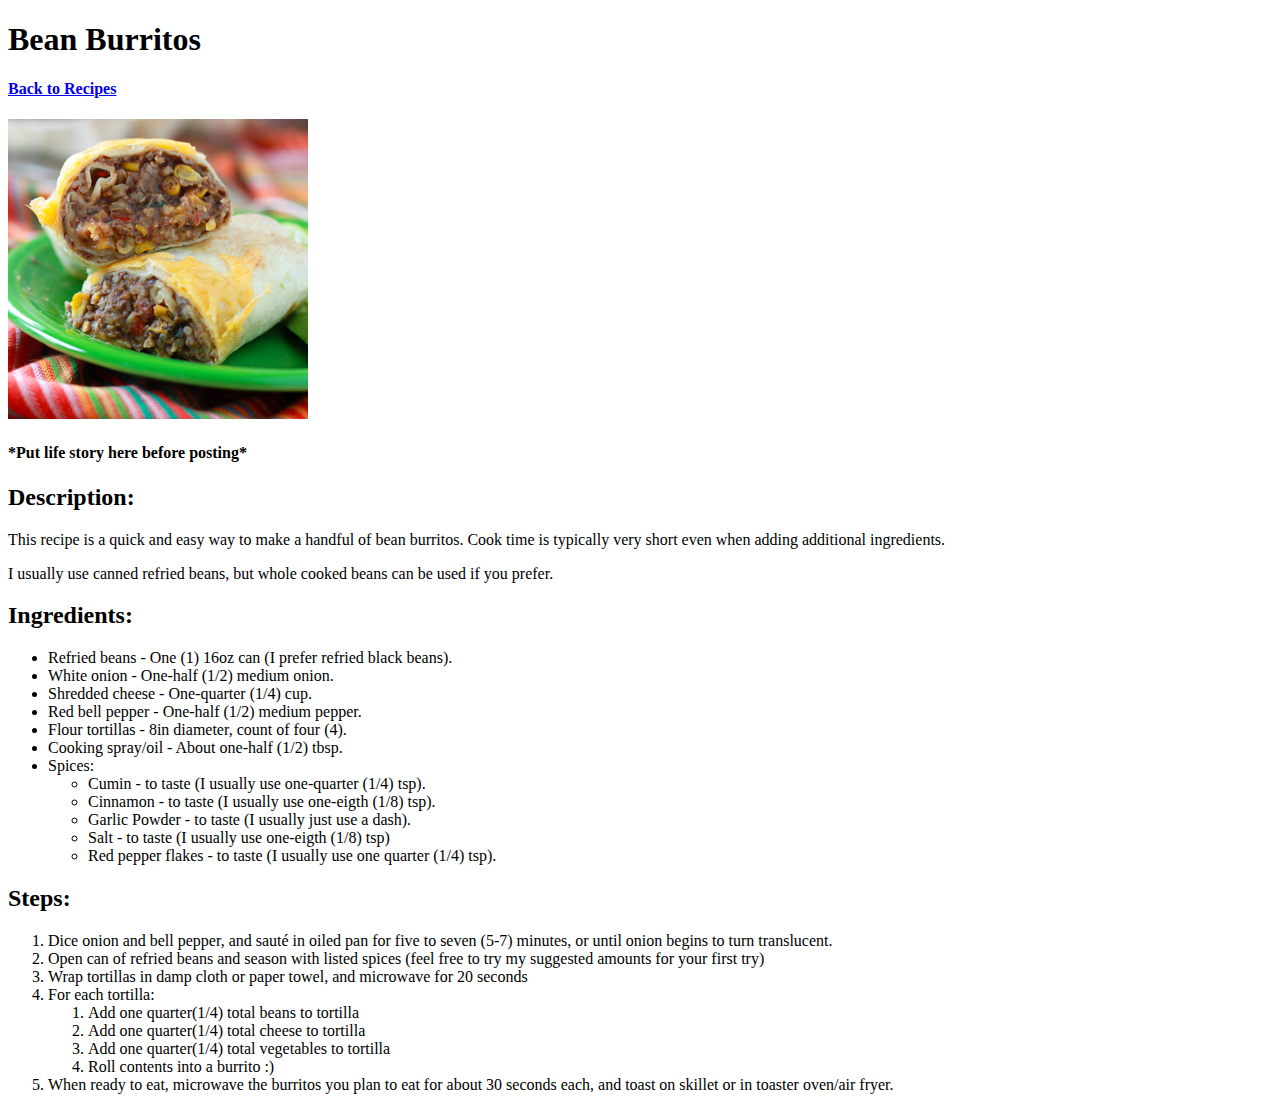
==== recipes/bean_burrito.html @ a3424417 "Create home page and individual pages for recipes" ====
<!DOCTYPE html>
<html lang="en">
    <head>
        <meta charset="utf-8">
    </head>

    <body>
        <h1>Bean Burritos</h1>
        <h4><a href="../index.html">Back to Recipes</a></h4>
        <img src="../img/bean-and-cheese-burritos.jpg" width="300" alt="A tasty-looking bean burrito">
        <h4>*Put life story here before posting*</h4>
        <h2>Description:</h2>
            <p>This recipe is a quick and easy way to make a handful of bean burritos. Cook time is typically very short even when adding additional ingredients.</p>
            <p>I usually use canned refried beans, but whole cooked beans can be used if you prefer.</p>
        <h2>Ingredients:</h2>
            <p>
                <ul>
                    <li>Refried beans - One (1) 16oz can (I prefer refried black beans).</li>
                    <li>White onion - One-half (1/2) medium onion. </li>
                    <li>Shredded cheese - One-quarter (1/4) cup.</li>
                    <li>Red bell pepper - One-half (1/2) medium pepper.</li>
                    <li>Flour tortillas - 8in diameter, count of four (4).</li>
                    <li>Cooking spray/oil - About one-half (1/2) tbsp.</li>
                    <li>Spices: <ul>
                        <li>Cumin - to taste (I usually use one-quarter (1/4) tsp).</li>
                        <li>Cinnamon - to taste (I usually use one-eigth (1/8) tsp).</li>
                        <li>Garlic Powder - to taste (I usually just use a dash).</li>
                        <li>Salt - to taste (I usually use one-eigth (1/8) tsp)</li>
                        <li>Red pepper flakes - to taste (I usually use one quarter (1/4) tsp).</li>
                    </ul></li>
                </ul>
            </p>
            <p> <h2>Steps:</h2>
                <ol>
                    <li>Dice onion and bell pepper, and sauté in oiled pan for five to seven (5-7) minutes, or until onion begins to turn translucent.</li>
                    <li>Open can of refried beans and season with listed spices (feel free to try my suggested amounts for your first try)</li>
                    <li>Wrap tortillas in damp cloth or paper towel, and microwave for 20 seconds</li>
                    <li>For each tortilla: <ol>
                        <li>Add one quarter(1/4) total beans to tortilla</li>
                        <li>Add one quarter(1/4) total cheese to tortilla</li>
                        <li>Add one quarter(1/4) total vegetables to tortilla</li>
                        <li>Roll contents into a burrito :)</li>
                    </ol></li>
                    <li>When ready to eat, microwave the burritos you plan to eat for about 30 seconds each, and toast on skillet or in toaster oven/air fryer. </li>                    
                </ol>
            </p>
    </body>
</html>
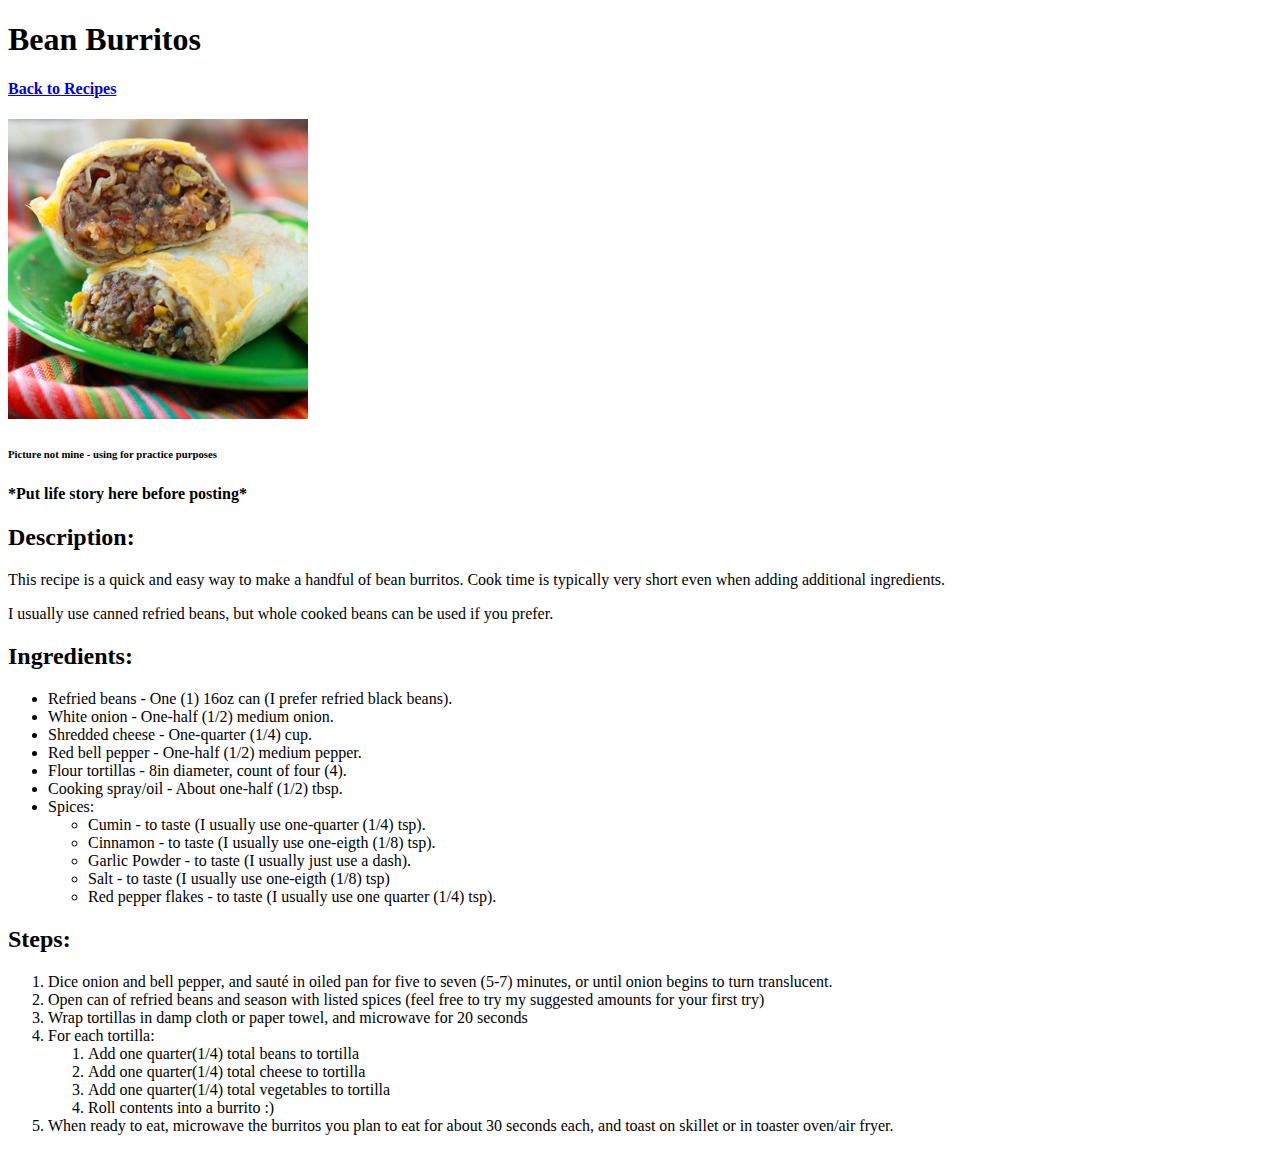
==== commit 360c89e7: "Fix recipe for turkey slider, add img note" ====
--- a/recipes/bean_burrito.html
+++ b/recipes/bean_burrito.html
@@ -8,6 +8,7 @@
         <h1>Bean Burritos</h1>
         <h4><a href="../index.html">Back to Recipes</a></h4>
         <img src="../img/bean-and-cheese-burritos.jpg" width="300" alt="A tasty-looking bean burrito">
+        <h6>Picture not mine - using for practice purposes</h6>
         <h4>*Put life story here before posting*</h4>
         <h2>Description:</h2>
             <p>This recipe is a quick and easy way to make a handful of bean burritos. Cook time is typically very short even when adding additional ingredients.</p>
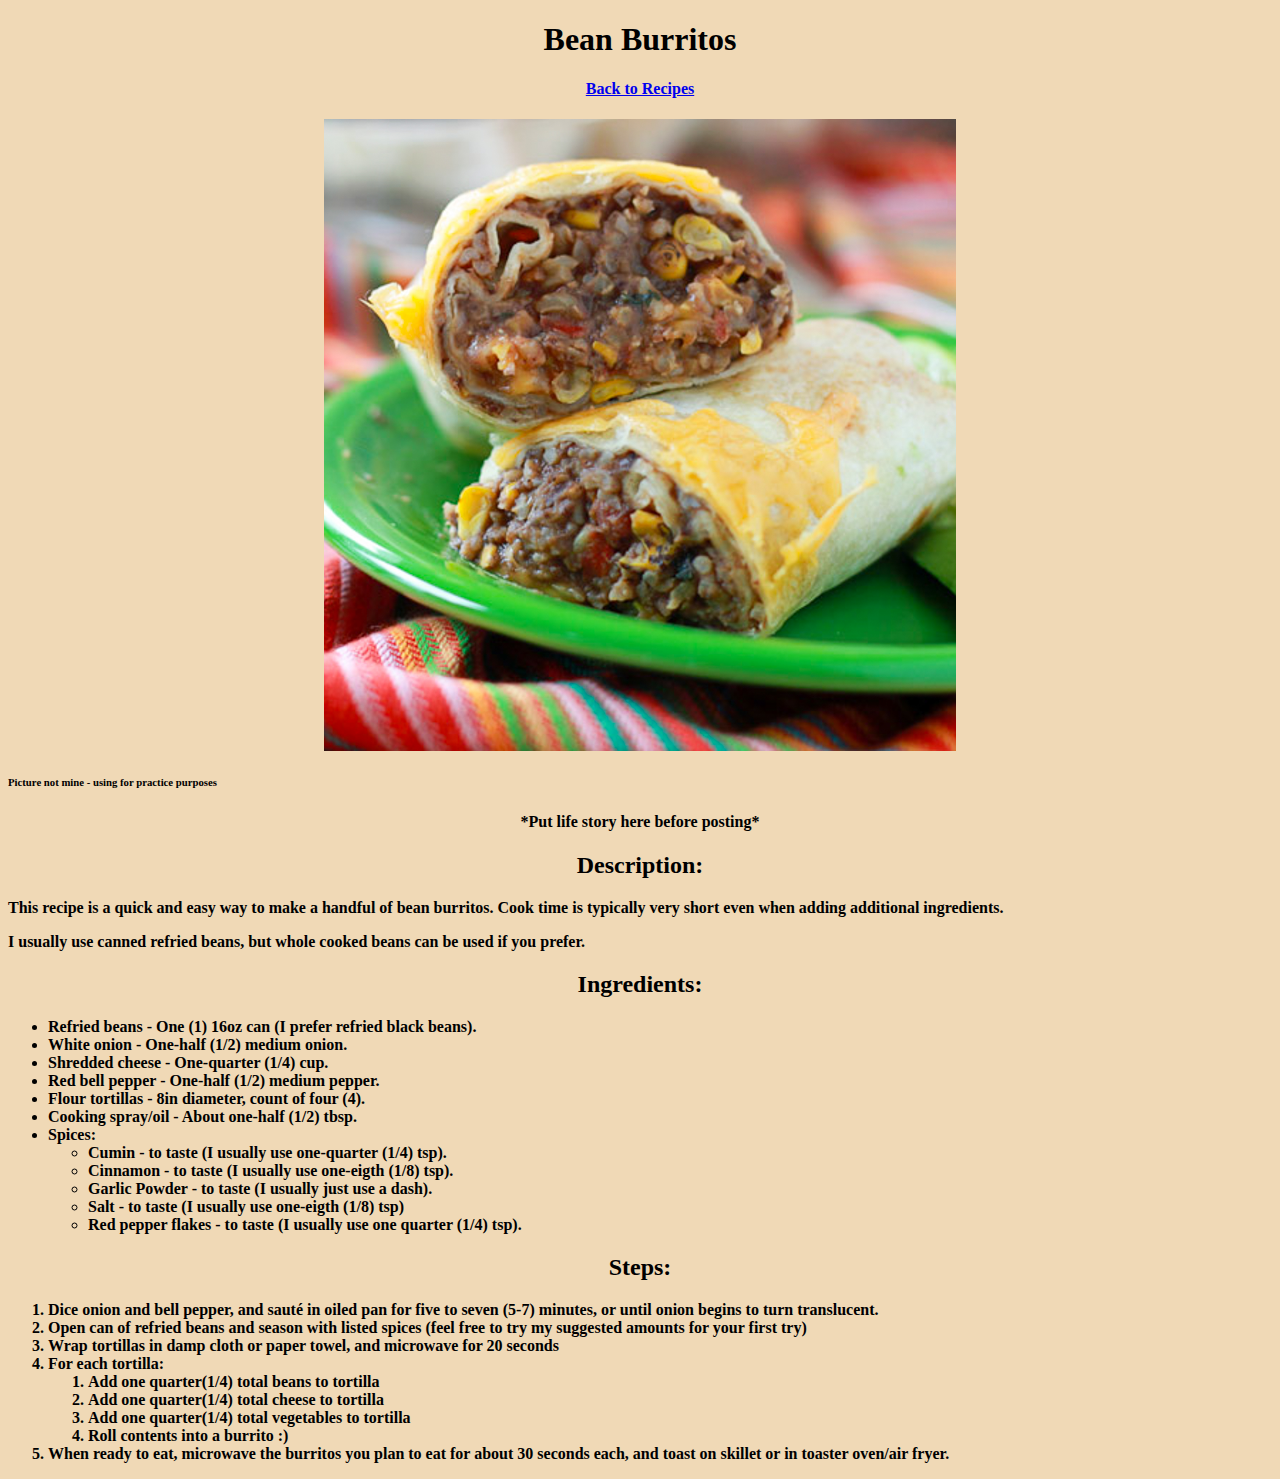
==== commit 88030095: "Add CSS, tinker with styling" ====
--- a/recipes/bean_burrito.html
+++ b/recipes/bean_burrito.html
@@ -2,6 +2,8 @@
 <html lang="en">
     <head>
         <meta charset="utf-8">
+        <meta name="viewport" content="width=device-width, initial-scale=1.0">
+        <link rel="stylesheet" href="../css/styles.css">
     </head>
 
     <body>
@@ -13,7 +15,8 @@
         <h2>Description:</h2>
             <p>This recipe is a quick and easy way to make a handful of bean burritos. Cook time is typically very short even when adding additional ingredients.</p>
             <p>I usually use canned refried beans, but whole cooked beans can be used if you prefer.</p>
-        <h2>Ingredients:</h2>
+        <div>
+            <h2>Ingredients:</h2>
             <p>
                 <ul>
                     <li>Refried beans - One (1) 16oz can (I prefer refried black beans).</li>
@@ -31,6 +34,7 @@
                     </ul></li>
                 </ul>
             </p>
+        </div>
             <p> <h2>Steps:</h2>
                 <ol>
                     <li>Dice onion and bell pepper, and sauté in oiled pan for five to seven (5-7) minutes, or until onion begins to turn translucent.</li>
--- a/css/styles.css
+++ b/css/styles.css
@@ -0,0 +1,19 @@
+* {
+    background-color: rgb(240, 217, 182);
+    font-weight: 800;
+}
+
+h1, h2 , h4 {
+    text-align: center;
+}
+
+img {
+    display: block;
+    margin-left: auto;
+    margin-right: auto;
+    width: 50%;
+}
+
+li {
+    text-align:left;
+}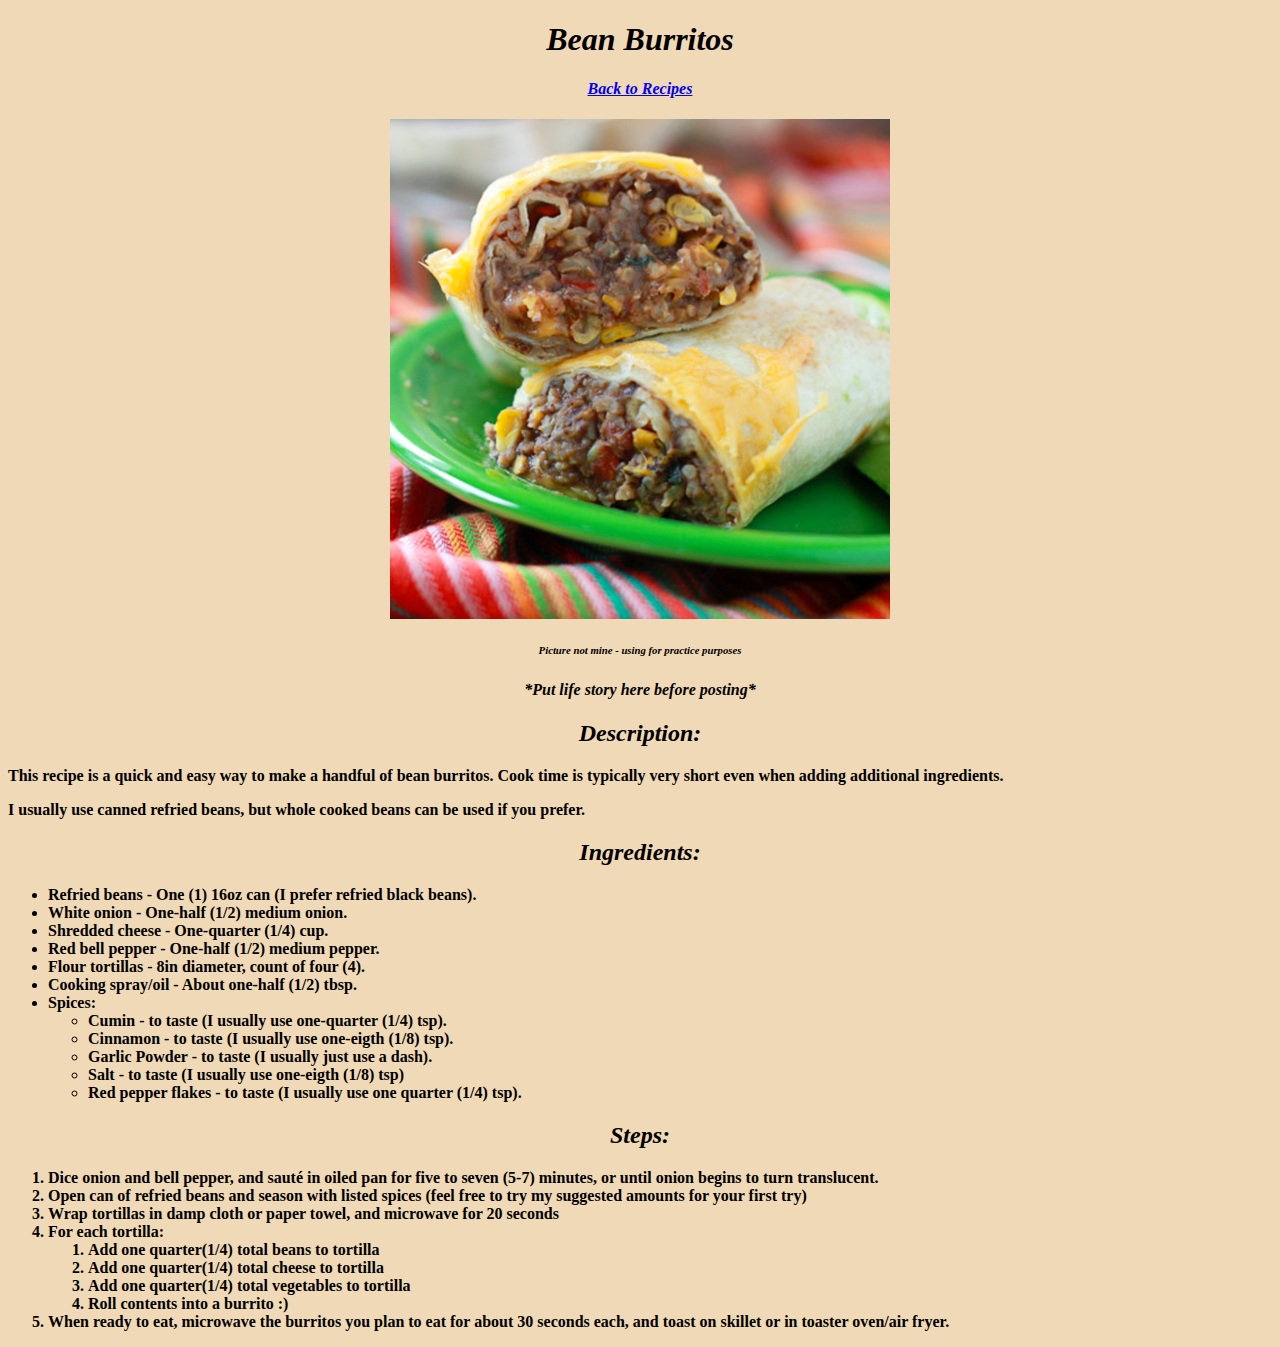
==== commit 2e331369: "Clean up CSS, apply to all recipes" ====
--- a/recipes/bean_burrito.html
+++ b/recipes/bean_burrito.html
@@ -9,7 +9,7 @@
     <body>
         <h1>Bean Burritos</h1>
         <h4><a href="../index.html">Back to Recipes</a></h4>
-        <img src="../img/bean-and-cheese-burritos.jpg" width="300" alt="A tasty-looking bean burrito">
+        <img class="main" src="../img/bean-and-cheese-burritos.jpg" alt="A tasty-looking bean burrito">
         <h6>Picture not mine - using for practice purposes</h6>
         <h4>*Put life story here before posting*</h4>
         <h2>Description:</h2>
@@ -17,7 +17,7 @@
             <p>I usually use canned refried beans, but whole cooked beans can be used if you prefer.</p>
         <div>
             <h2>Ingredients:</h2>
-            <p>
+            <p class="inrecipe">
                 <ul>
                     <li>Refried beans - One (1) 16oz can (I prefer refried black beans).</li>
                     <li>White onion - One-half (1/2) medium onion. </li>
--- a/css/styles.css
+++ b/css/styles.css
@@ -3,17 +3,37 @@
     font-weight: 800;
 }
 
-h1, h2 , h4 {
+h1, h2 , h4, h6 {
     text-align: center;
+    font-style: italic;
 }
 
-img {
+.inrecipe {
+    text-align: left;
+}
+
+.tile, .main {
     display: block;
     margin-left: auto;
     margin-right: auto;
-    width: 50%;
 }
 
-li {
-    text-align:left;
+.tile {
+    max-width: 300px;
+}
+
+.main {
+    max-width: 500px;
+}
+
+div > img {
+    width: auto;
+    height : auto;
+    max-height: 100%;
+    max-width: 100%;
+  }
+
+.inlist {
+    text-align: center;
+    
 }